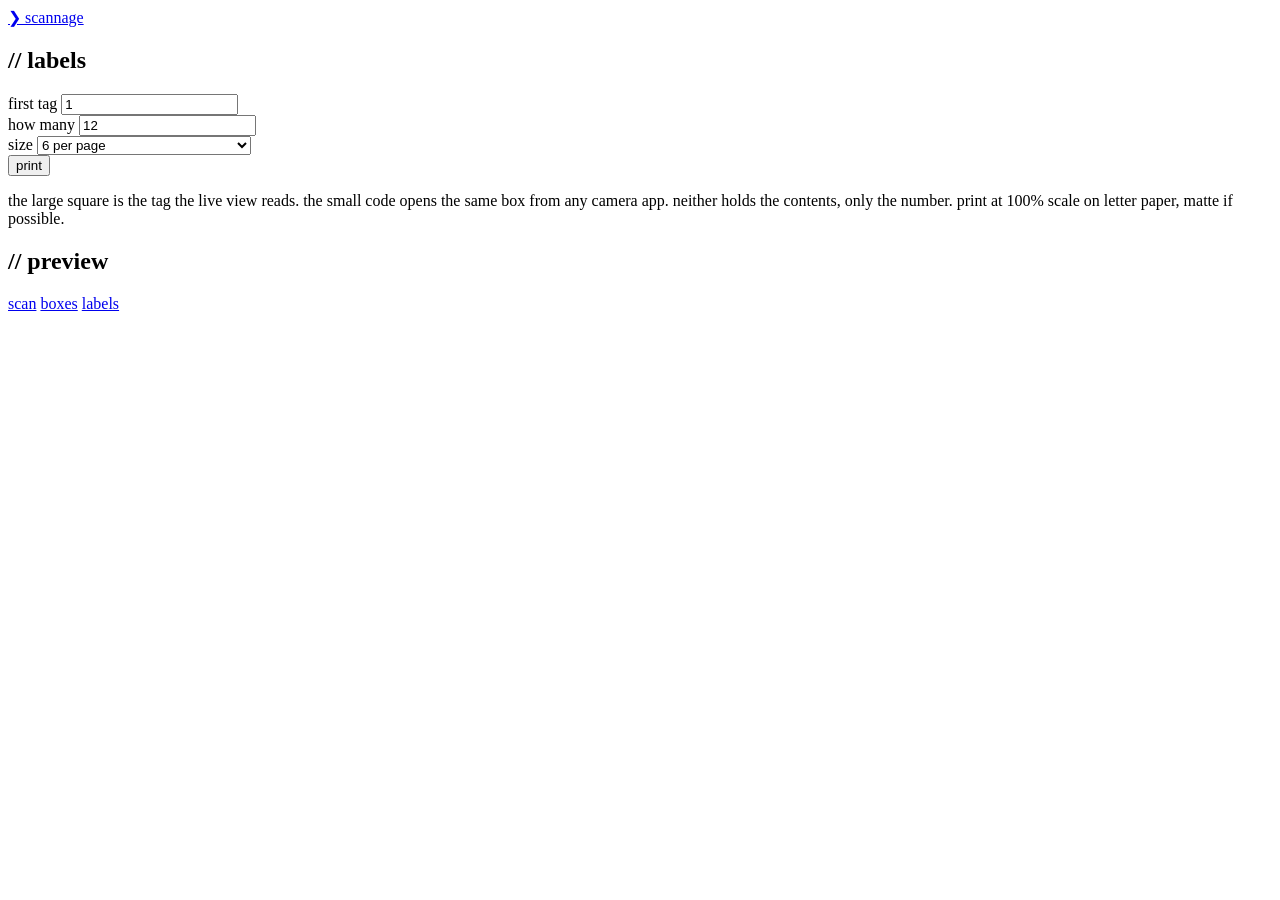
==== app/static/labels.html @ 39b2278e "live scan view, boxes list, editor and printable labels" ====
<!doctype html>
<html lang="en">
<head>
<meta charset="utf-8">
<meta name="viewport" content="width=device-width, initial-scale=1, viewport-fit=cover">
<title>scannage labels</title>
<link rel="stylesheet" href="/static/tokens.css?v=__ASSET_VERSION__">
<link rel="stylesheet" href="/static/style.css?v=__ASSET_VERSION__">
<link rel="stylesheet" href="/static/labels.css?v=__ASSET_VERSION__">
</head>
<body class="labels">

<header id="top" class="screen">
  <div class="bar">
    <a class="brand" href="/"><span class="prompt">❯</span> scannage</a>
  </div>
</header>

<main class="page screen">
  <h2><span class="sl">//</span> labels</h2>
  <form id="controls" class="controls">
    <div class="field">
      <label for="first">first tag</label>
      <input id="first" type="number" inputmode="numeric" min="0" step="1" value="1">
    </div>
    <div class="field">
      <label for="count">how many</label>
      <input id="count" type="number" inputmode="numeric" min="1" step="1" value="12">
    </div>
    <div class="field wide">
      <label for="size">size</label>
      <select id="size">
        <option value="small">6 per page</option>
        <option value="large">2 per page, large, for far shelves</option>
      </select>
    </div>
    <button id="print" class="btn primary" type="button">print</button>
  </form>
  <p id="summary" class="hint"></p>
  <p class="hint">the large square is the tag the live view reads. the small code opens the same box from
  any camera app. neither holds the contents, only the number. print at 100% scale on letter paper,
  matte if possible.</p>

  <h2><span class="sl">//</span> preview</h2>
</main>

<div id="sheets" class="sheets"></div>

<nav id="tabs" class="screen">
  <a href="/#scan">scan</a>
  <a href="/#boxes">boxes</a>
  <a class="on" href="/labels" aria-current="page">labels</a>
</nav>

<script src="/static/vendor/cv.js?v=__ASSET_VERSION__"></script>
<script src="/static/vendor/aruco.js?v=__ASSET_VERSION__"></script>
<script src="/static/api.js?v=__ASSET_VERSION__"></script>
<script src="/static/labels.js?v=__ASSET_VERSION__"></script>
</body>
</html>
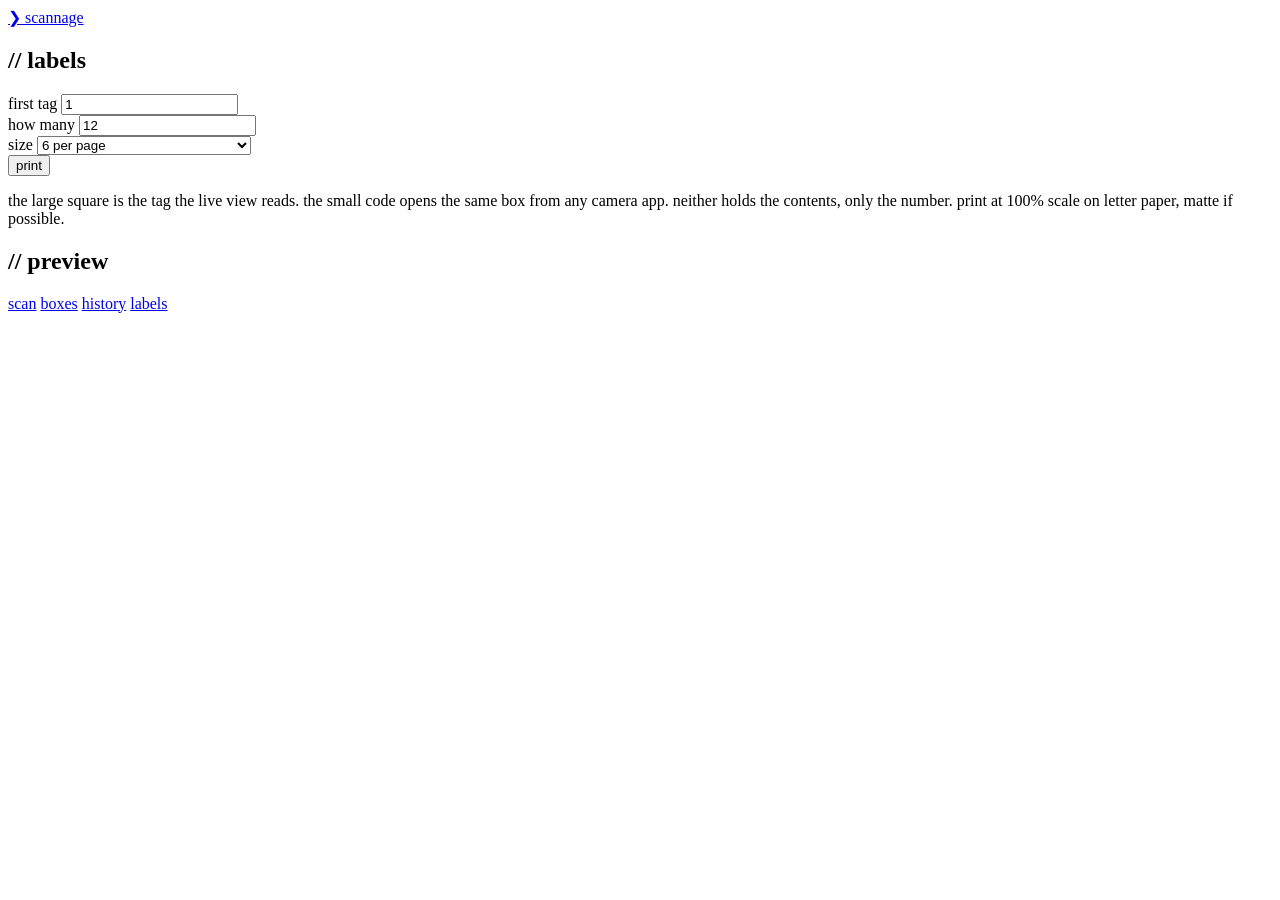
==== commit f50c7641: "history for every change, optional photos, built in https, and samples that belong to a new database" ====
--- a/app/static/labels.html
+++ b/app/static/labels.html
@@ -49,6 +49,7 @@
 <nav id="tabs" class="screen">
   <a href="/#scan">scan</a>
   <a href="/#boxes">boxes</a>
+  <a href="/#history">history</a>
   <a class="on" href="/labels" aria-current="page">labels</a>
 </nav>
 
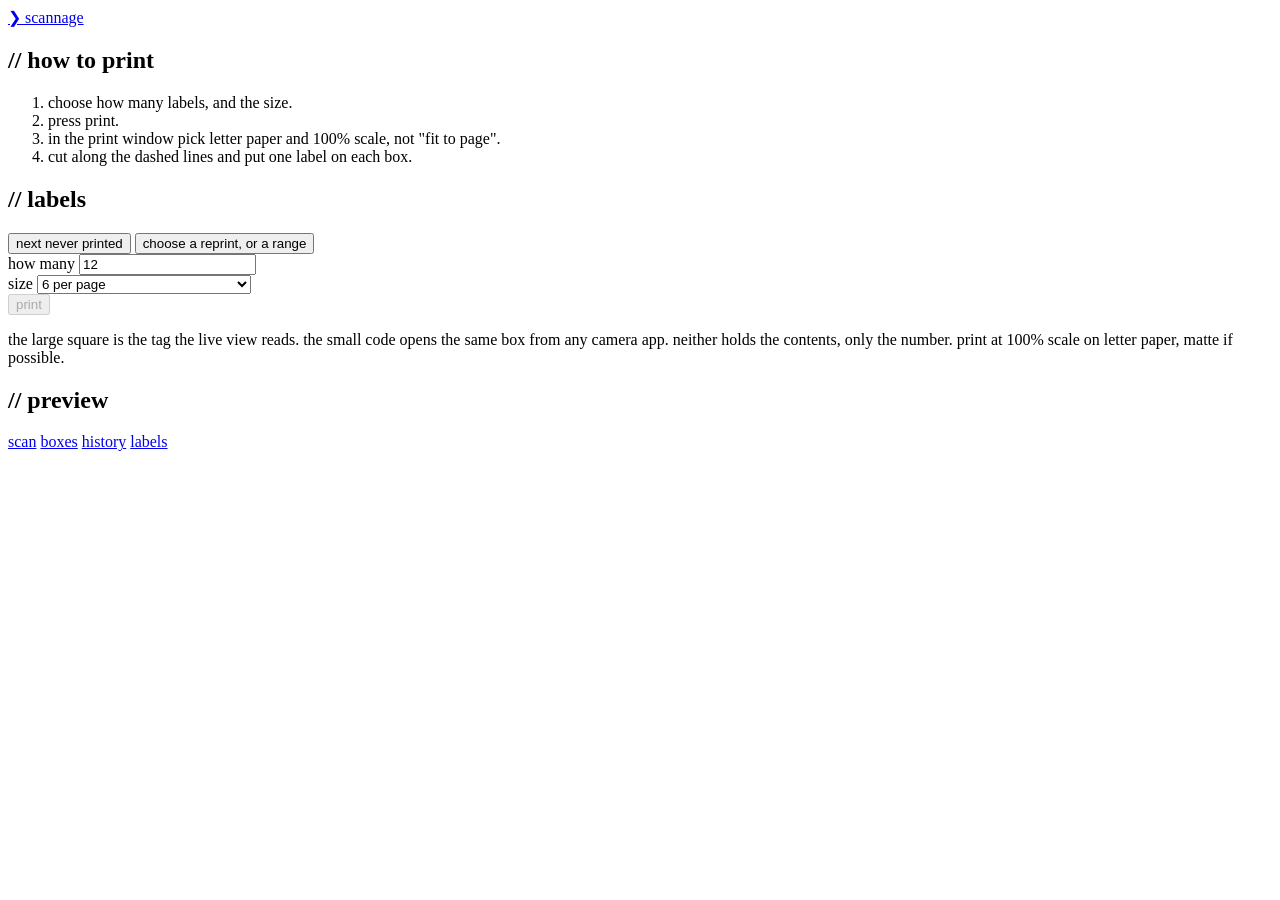
==== commit 36f7c90a: "the label sheet records what was printed, offers the next tags, and numbers each label out of 250" ====
--- a/app/static/labels.html
+++ b/app/static/labels.html
@@ -14,32 +14,71 @@
   <div class="bar">
     <a class="brand" href="/"><span class="prompt">❯</span> scannage</a>
   </div>
+  <div id="banner" class="banner" role="status" hidden>
+    <span id="bannerText"></span>
+    <button id="bannerReload" class="btn secondary" type="button" hidden>reload</button>
+  </div>
 </header>
 
 <main class="page screen">
+  <h2><span class="sl">//</span> how to print</h2>
+  <ol class="steps">
+    <li>choose how many labels, and the size.</li>
+    <li>press print.</li>
+    <li>in the print window pick letter paper and 100% scale, not "fit to page".</li>
+    <li>cut along the dashed lines and put one label on each box.</li>
+  </ol>
+
   <h2><span class="sl">//</span> labels</h2>
-  <form id="controls" class="controls">
-    <div class="field">
-      <label for="first">first tag</label>
-      <input id="first" type="number" inputmode="numeric" min="0" step="1" value="1">
+  <div id="pick">
+    <div id="modes" class="modes" role="group" aria-label="which tags to print">
+      <button id="modeNext" class="on" type="button" aria-pressed="true">next
+        <span class="sub">never printed</span></button>
+      <button id="modeChoose" type="button" aria-pressed="false">choose
+        <span class="sub">a reprint, or a range</span></button>
     </div>
-    <div class="field">
-      <label for="count">how many</label>
-      <input id="count" type="number" inputmode="numeric" min="1" step="1" value="12">
-    </div>
-    <div class="field wide">
-      <label for="size">size</label>
-      <select id="size">
-        <option value="small">6 per page</option>
-        <option value="large">2 per page, large, for far shelves</option>
-      </select>
-    </div>
-    <button id="print" class="btn primary" type="button">print</button>
-  </form>
-  <p id="summary" class="hint"></p>
+    <form id="controls" class="controls">
+      <div id="firstField" class="field" hidden>
+        <label for="first">first tag</label>
+        <input id="first" type="number" inputmode="numeric" min="0" step="1" value="1">
+      </div>
+      <div class="field">
+        <label for="count">how many</label>
+        <input id="count" type="number" inputmode="numeric" min="1" step="1" value="12">
+      </div>
+      <div class="field wide">
+        <label for="size">size</label>
+        <select id="size">
+          <option value="small">6 per page</option>
+          <option value="large">2 per page, large, for far shelves</option>
+        </select>
+      </div>
+      <button id="print" class="btn primary" type="button" disabled>print</button>
+    </form>
+    <p id="summary" class="hint"></p>
+    <p id="printNote" class="note err" role="status" hidden></p>
+    <button id="printPlain" class="quiet" type="button" hidden>print without recording</button>
+    <p id="done" class="note done" role="status" hidden>
+      <span id="doneText"></span>
+      <button id="undo" class="quiet" type="button">take it back</button>
+    </p>
+    <p id="plain" class="hint" hidden>prints are not recorded on this server.</p>
+  </div>
   <p class="hint">the large square is the tag the live view reads. the small code opens the same box from
   any camera app. neither holds the contents, only the number. print at 100% scale on letter paper,
   matte if possible.</p>
+
+  <div id="map" hidden>
+    <h2><span class="sl">//</span> tags <span id="freeCount" class="count"></span></h2>
+    <ul class="legend">
+      <li><span class="cell"></span>free</li>
+      <li><span class="cell printed"></span>printed</li>
+      <li><span class="cell used"></span>in use</li>
+      <li><span class="cell printed used"></span>printed and in use</li>
+    </ul>
+    <p class="hint">tap a tag to print it on its own, for a reprint.</p>
+    <div id="cells" class="cells"></div>
+  </div>
 
   <h2><span class="sl">//</span> preview</h2>
 </main>
